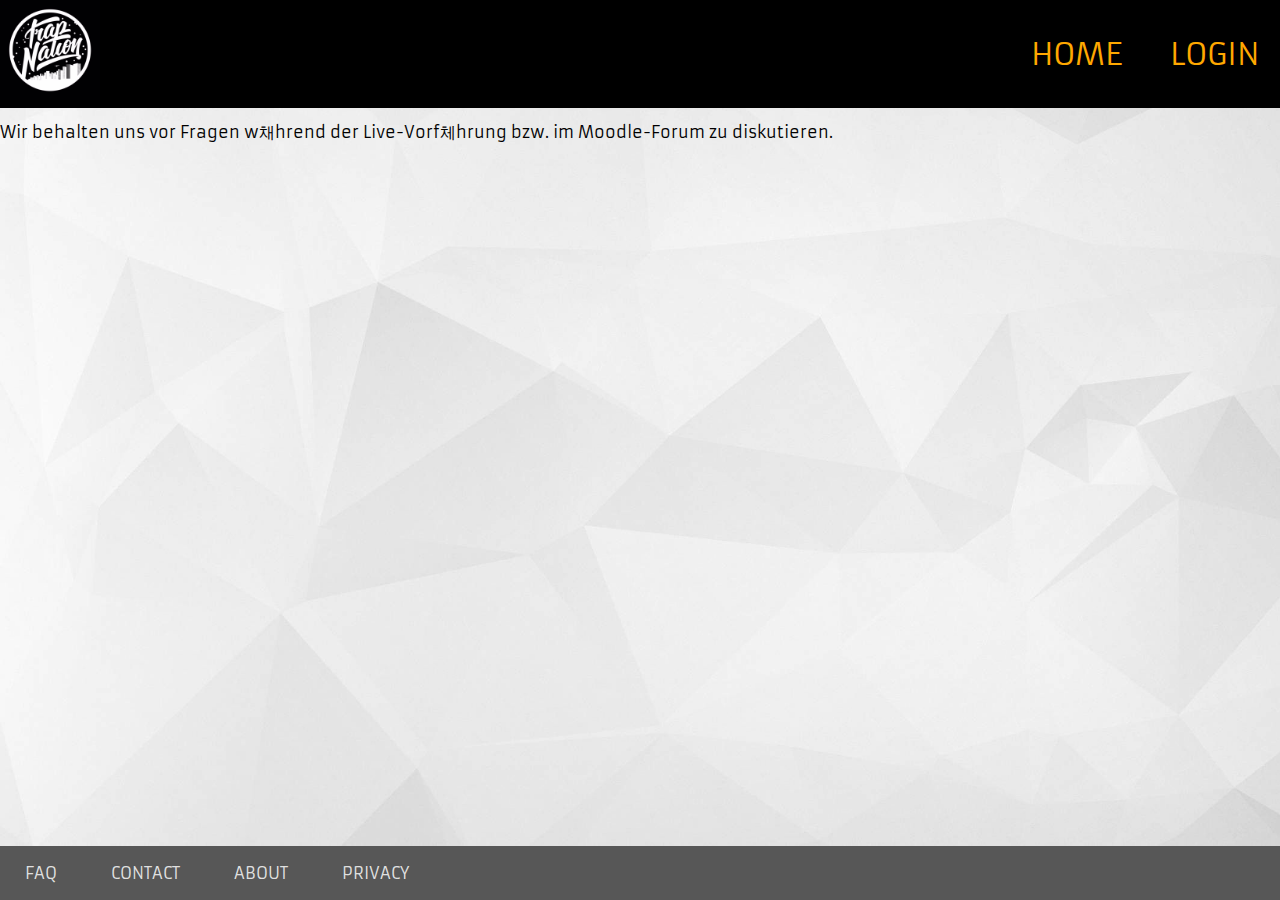
==== about.html @ ab1fbae0 "." ====
<!DOCTYPE html>
<html lang="en">
<head>
    <meta charset="UTF-8">
    <title>Beats Junior</title>
    <link href="style.css" type="text/css" rel="stylesheet"/>
    <link rel="preconnect" href="https://fonts.googleapis.com">
    <link rel="preconnect" href="https://fonts.gstatic.com" crossorigin>
    <link href="https://fonts.googleapis.com/css2?family=Armata&display=swap" rel="stylesheet">
    <nav>
        <div class="logo">
            <img src="images/trap%20nation%20logo.jpg" width="100px">
        </div>
        <ul>
            <li><a href="index.html">Home</a></li>
            <li><a href="login.html">Login</a></li>
        </ul>
    </nav>
</head>
<body>
<main>
    <h1>Impressum</h1><br><br>
    <p>BeatTreasury wurde f체r Studienzwecke des HS-Mannheim-Kurses SSE w채hrend dem WS21/22 erstellt.<br><br>
        Wir behalten uns vor Fragen w채hrend der Live-Vorf체hrung bzw. im Moodle-Forum zu diskutieren.<br><br>
    </p>
</main>
<footer>
    <ul>
        <li><a href="faq.html">FAQ</a></li>
        <li><a href="contact.html">Contact</a></li>
        <li><a href="about.html">About</a></li>
        <li><a href="privacy.html">Privacy</a></li>
    </ul>
</footer>
</body>
<style>
    main{
        background-image: url(images/polygon.jpg);
    }
</style>
</html>
---- style.css ----
*{font-family: 'Armata', sans-serif;

    box-sizing: border-box;
    margin: 0px;
    padding: 0px;
}
.login{
    text-align: center;
    position: absolute;
    padding: 0;
    margin: 0;
    top: 50%;
    left: 50%;
    transform: translateX(-50%) translateY(-50%);
}
.logo{
    width: 5px;
}
footer{
    display: flex;
    justify-content: space-between;
    background: rgba(0, 0, 0, 0.66);
    text-align: center;
    align-items: center;
    text-transform: uppercase;
    text-decoration: none;
    min-height: 6vh;
}
footer ul li{
    list-style: none;
    display: inline-block;
    margin: 0 25px;
    position: relative;
}
footer a{
    text-decoration: none;
    color: rgba(255, 255, 255, 0.84);
    text-align: center;
}
nav{
    display: flex;
    justify-content: space-between;
    background: #000000;
    text-align: right;
    align-items: center;
    text-transform: uppercase;
    text-decoration: none;
    min-height: 8vh;
    font-size: 30px;
    top: 0px;
    width: 100%;
    position: fixed;
}

main{
    background-size: cover;
    background-repeat: no-repeat;
    height: 94vh;
}
.text{
    text-align: center;
    position: absolute;
    padding: 0;
    margin: 0;
    top: 50%;
    left: 50%;
    transform: translateX(-50%) translateY(-50%);
}
header{
    justify-content: space-between;
    display: flex;
    align-items: center;
    padding: 30px 10%;
}

 nav ul li{
     list-style: none;
     display: inline-block;
     margin: 0 20px;
     position: relative;
 }
 nav ul li a{
     text-decoration: none;
     color: #ffa800;
     text-transform: uppercase;
 }

 nav ul li::after{
     content: '';
     height: 3px;
     width: 0%;
     background: #ffa800;
     position: absolute;
     left: 0;
     bottom: -10px;
     transition: 0.5s;
 }

 nav ul li:hover:after{
     width: 100%;
 }




 /* {
    margin: 0;
    text-align: center;
    font-family: "Segoe UI";
    font-size: 95%;
}
html{
    scroll-behavior: smooth;
}
body{
}


nav{
    height: 70px;
    background-color: rgba(209, 217, 227, 0.3);
    display: flex;
    position: fixed;
    top: 0;
    left: 0;
    right: 0;
    justify-content: center;
    align-items: center;
    padding: 10px;
}
section{
    height: 80vh;
}
nav a{
    text-transform: uppercase;
    letter-spacing: 0.1em;
}
nav a:hover {
    color: rgb(255, 0, 0);
}

a{
    text-decoration: none;
    transition-duration: 100ms;
    color: black;
}

ul{
    list-style: none;
}
li{
    display: inline-block;
    padding: 0 5px;
}

-------------------
 nav a{
     font-size: 50px;
     text-transform: uppercase;
     letter-spacing: 0.1em;
 }
 nav a:hover {
     color: rgb(255, 255, 255);
 }

 a{
     text-decoration: none;
     transition-duration: 100ms;
     color: rgb(255, 168, 0);
 }
 li{
     display: inline-block;
     padding: 0 5px;
 }
 <iframe style="display: none" width="560" height="315" src="https://www.youtube.com/embed/Qi1KebO4bzc?rel=0&autoplay=1" title="YouTube video player" frameborder="0" allow="accelerometer; autoplay; clipboard-write; encrypted-media; gyroscope; picture-in-picture" allowfullscreen></iframe>

  */
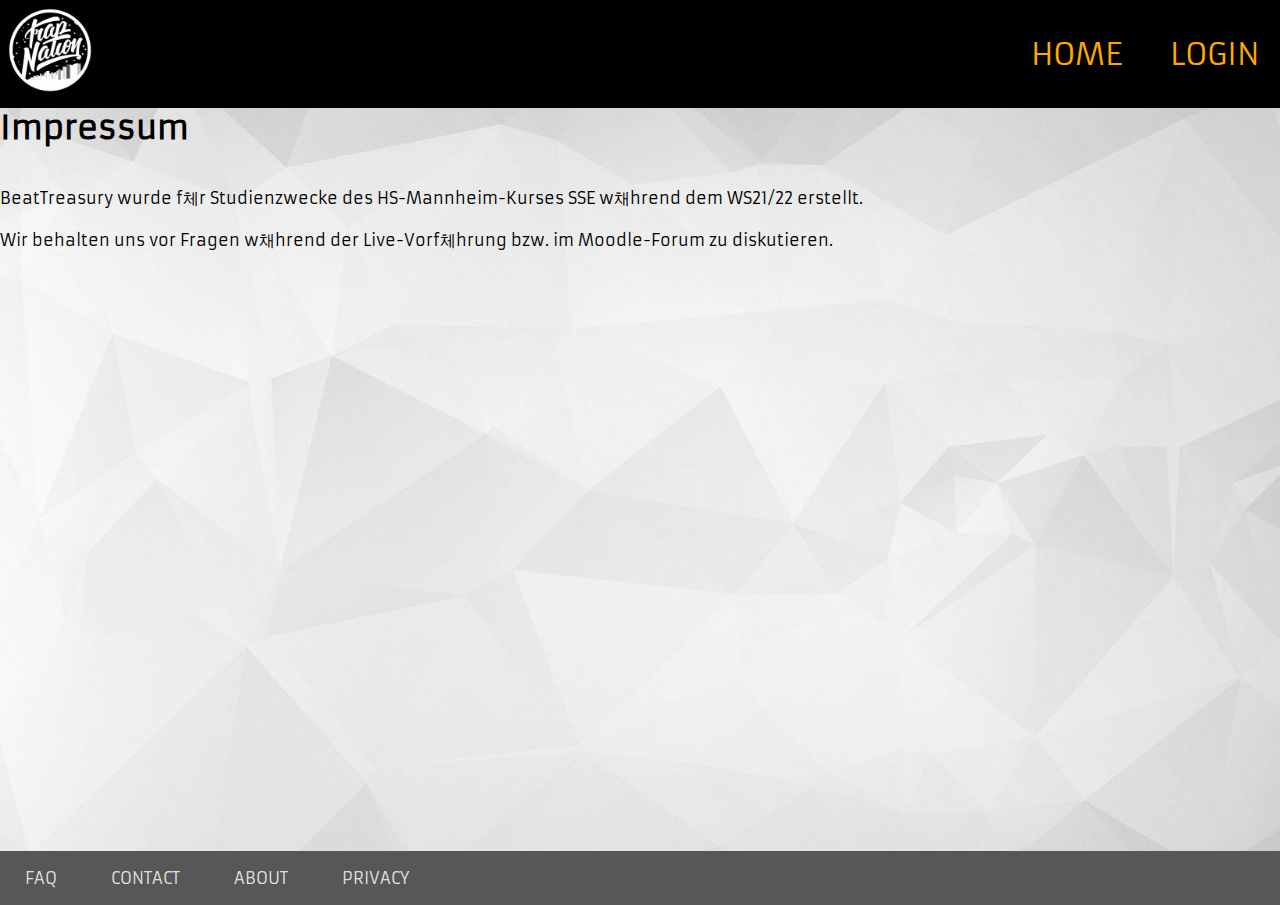
==== commit 7c4f9bd0: "sadsadsad2" ====
--- a/about.html
+++ b/about.html
@@ -12,7 +12,7 @@
             <img src="images/trap%20nation%20logo.jpg" width="100px">
         </div>
         <ul>
-            <li><a href="index.html">Home</a></li>
+            <li><a href="index.php">Home</a></li>
             <li><a href="login.html">Login</a></li>
         </ul>
     </nav>
--- a/style.css
+++ b/style.css
@@ -49,13 +49,17 @@
     font-size: 30px;
     top: 0px;
     width: 100%;
-    position: fixed;
 }
 
 main{
     background-size: cover;
     background-repeat: no-repeat;
-    height: 94vh;
+    height: 82.5vh;
+}
+.main2{
+    background-size: cover;
+    background-repeat: no-repeat;
+    height: 100vh;
 }
 .text{
     text-align: center;
@@ -102,6 +106,66 @@
 
 
 
+ .modal{
+    padding: 20px;
+    background: rgb(220,220,220);
+    box-shadow: 0 0 30px 0 rgb(180,180,180);
+    border-radius: 20px;
+    z-index: 10;
+}
+
+.modal #register{
+   display: none;
+}
+
+
+button[type=button]{
+   appearance: none;
+   -webkit-appearance: none;
+   color: blue;
+   border: none;
+   background: none;
+   cursor: pointer;
+}
+
+#login-modal{
+   transform: scale(0.8);
+   opacity: 0;
+   transition: 300ms cubic-bezier(0, 0.5, 0.7, 1.2);
+}
+#login-modal.active{
+   transform: scale(1);
+   opacity: 1;
+}
+
+
+#overlay{
+   position: fixed;
+   top: 0;
+   left: 0;
+   right: 0;
+   bottom: 0;
+   background: black;
+   opacity: 0;
+   display: none;
+   transition-duration: 300ms;
+}
+
+#overlay.active{
+   opacity: 0.2;
+   z-index: 5;
+}
+
+input{
+    transition-duration: 200ms;
+}
+input[type=password].wrong{
+    box-shadow: 0 0 0 2px red;
+}
+input[type=password].success{
+    box-shadow: 0 0 0 2px green;
+}
+
 
  /* {
     margin: 0;
